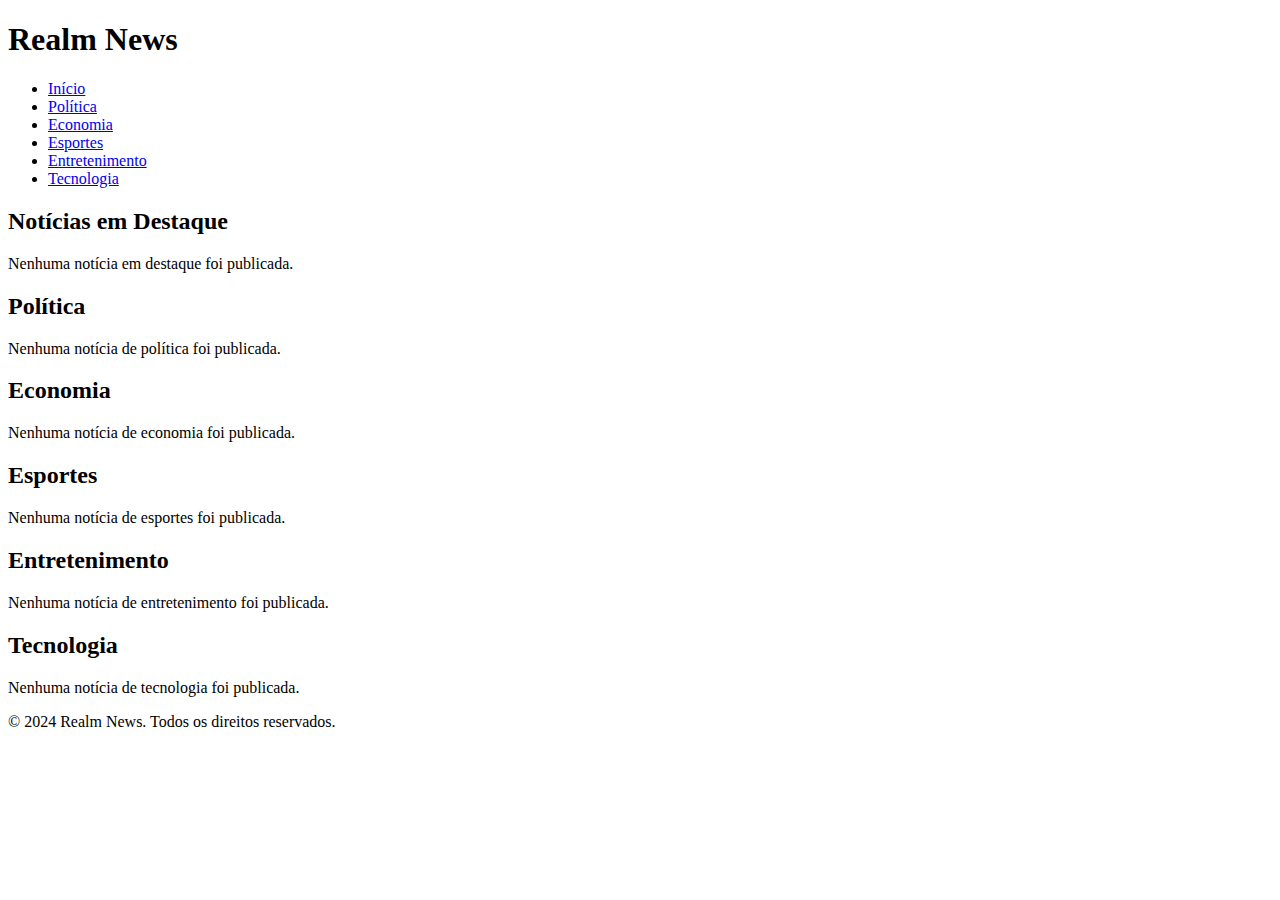
==== index.html @ ddb3f2ff "Update index.html" ====
<!DOCTYPE html>
<html lang="pt-BR">
<head>
    <meta charset="UTF-8">
    <meta name="viewport" content="width=device-width, initial-scale=1.0">
    <title>Realm News</title>
    <link rel="stylesheet" href="styles.css">
    <link rel="stylesheet" href="https://cdnjs.cloudflare.com/ajax/libs/font-awesome/5.15.3/css/all.min.css">
</head>
<body>
    <!-- Cabeçalho -->
    <header>
        <div class="logo">
            <h1>Realm News</h1>
        </div>
        <nav>
            <ul>
                <li><a href="#home">Início</a></li>
                <li><a href="#politica">Política</a></li>
                <li><a href="#economia">Economia</a></li>
                <li><a href="#esportes">Esportes</a></li>
                <li><a href="#entretenimento">Entretenimento</a></li>
                <li><a href="#tecnologia">Tecnologia</a></li>
            </ul>
        </nav>
    </header>

    <!-- Área Principal -->
    <main>
        <!-- Notícias em Destaque -->
        <section id="destaques">
            <h2>Notícias em Destaque</h2>
            <p id="no-destaques">Nenhuma notícia em destaque foi publicada.</p>
        </section>

        <!-- Categorias de Notícias -->
        <section id="politica">
            <h2>Política</h2>
            <p id="no-politica">Nenhuma notícia de política foi publicada.</p>
        </section>

        <section id="economia">
            <h2>Economia</h2>
            <p id="no-economia">Nenhuma notícia de economia foi publicada.</p>
        </section>

        <section id="esportes">
            <h2>Esportes</h2>
            <p id="no-esportes">Nenhuma notícia de esportes foi publicada.</p>
        </section>

        <section id="entretenimento">
            <h2>Entretenimento</h2>
            <p id="no-entretenimento">Nenhuma notícia de entretenimento foi publicada.</p>
        </section>

        <section id="tecnologia">
            <h2>Tecnologia</h2>
            <p id="no-tecnologia">Nenhuma notícia de tecnologia foi publicada.</p>
        </section>
    </main>

    <!-- Rodapé -->
    <footer>
        <p>&copy; 2024 Realm News. Todos os direitos reservados.</p>
    </footer>

    <script src="script.js"></script>
</body>
</html>
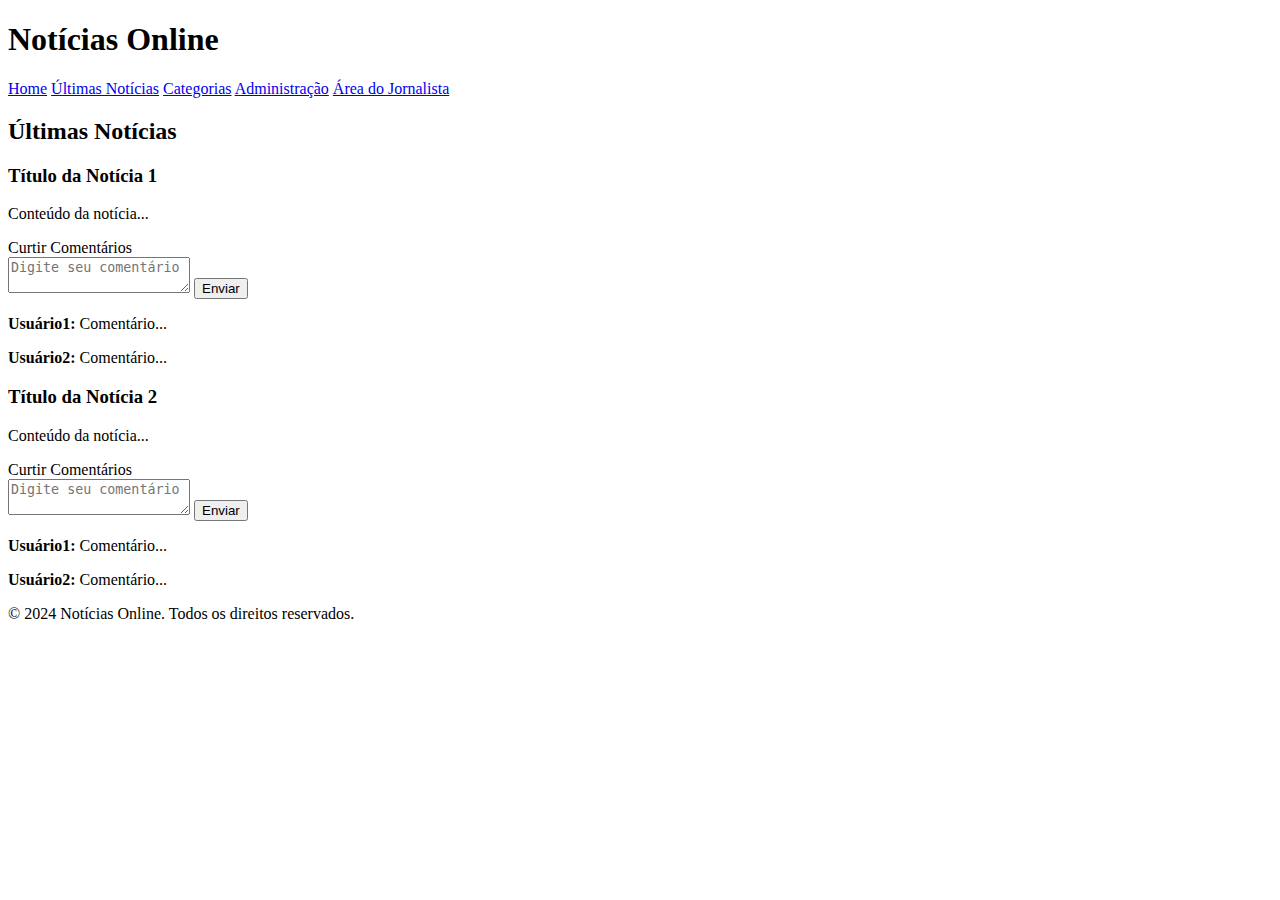
==== commit 34f58d16: "Update index.html" ====
--- a/index.html
+++ b/index.html
@@ -3,68 +3,60 @@
 <head>
     <meta charset="UTF-8">
     <meta name="viewport" content="width=device-width, initial-scale=1.0">
-    <title>Realm News</title>
-    <link rel="stylesheet" href="styles.css">
-    <link rel="stylesheet" href="https://cdnjs.cloudflare.com/ajax/libs/font-awesome/5.15.3/css/all.min.css">
+    <title>Site de Notícias</title>
+    <link rel="stylesheet" href="css/styles.css">
 </head>
 <body>
-    <!-- Cabeçalho -->
     <header>
-        <div class="logo">
-            <h1>Realm News</h1>
-        </div>
+        <h1>Notícias Online</h1>
         <nav>
-            <ul>
-                <li><a href="#home">Início</a></li>
-                <li><a href="#politica">Política</a></li>
-                <li><a href="#economia">Economia</a></li>
-                <li><a href="#esportes">Esportes</a></li>
-                <li><a href="#entretenimento">Entretenimento</a></li>
-                <li><a href="#tecnologia">Tecnologia</a></li>
-            </ul>
+            <a href="index.html">Home</a>
+            <a href="#">Últimas Notícias</a>
+            <a href="#">Categorias</a>
+            <a href="admin-login.html">Administração</a>
+            <a href="journalist-login.html">Área do Jornalista</a>
         </nav>
     </header>
-
-    <!-- Área Principal -->
     <main>
-        <!-- Notícias em Destaque -->
-        <section id="destaques">
-            <h2>Notícias em Destaque</h2>
-            <p id="no-destaques">Nenhuma notícia em destaque foi publicada.</p>
-        </section>
-
-        <!-- Categorias de Notícias -->
-        <section id="politica">
-            <h2>Política</h2>
-            <p id="no-politica">Nenhuma notícia de política foi publicada.</p>
-        </section>
-
-        <section id="economia">
-            <h2>Economia</h2>
-            <p id="no-economia">Nenhuma notícia de economia foi publicada.</p>
-        </section>
-
-        <section id="esportes">
-            <h2>Esportes</h2>
-            <p id="no-esportes">Nenhuma notícia de esportes foi publicada.</p>
-        </section>
-
-        <section id="entretenimento">
-            <h2>Entretenimento</h2>
-            <p id="no-entretenimento">Nenhuma notícia de entretenimento foi publicada.</p>
-        </section>
-
-        <section id="tecnologia">
-            <h2>Tecnologia</h2>
-            <p id="no-tecnologia">Nenhuma notícia de tecnologia foi publicada.</p>
+        <section class="noticias">
+            <h2>Últimas Notícias</h2>
+            <article>
+                <h3>Título da Notícia 1</h3>
+                <p>Conteúdo da notícia...</p>
+                <div class="interaction">
+                    <span class="like">Curtir</span>
+                    <span class="comment">Comentários</span>
+                </div>
+                <div class="comments">
+                    <textarea placeholder="Digite seu comentário"></textarea>
+                    <button>Enviar</button>
+                    <div class="comment-list">
+                        <p><strong>Usuário1:</strong> Comentário...</p>
+                        <p><strong>Usuário2:</strong> Comentário...</p>
+                    </div>
+                </div>
+            </article>
+            <article>
+                <h3>Título da Notícia 2</h3>
+                <p>Conteúdo da notícia...</p>
+                <div class="interaction">
+                    <span class="like">Curtir</span>
+                    <span class="comment">Comentários</span>
+                </div>
+                <div class="comments">
+                    <textarea placeholder="Digite seu comentário"></textarea>
+                    <button>Enviar</button>
+                    <div class="comment-list">
+                        <p><strong>Usuário1:</strong> Comentário...</p>
+                        <p><strong>Usuário2:</strong> Comentário...</p>
+                    </div>
+                </div>
+            </article>
         </section>
     </main>
-
-    <!-- Rodapé -->
     <footer>
-        <p>&copy; 2024 Realm News. Todos os direitos reservados.</p>
+        <p>&copy; 2024 Notícias Online. Todos os direitos reservados.</p>
     </footer>
-
-    <script src="script.js"></script>
+    <script src="js/script.js"></script>
 </body>
 </html>
